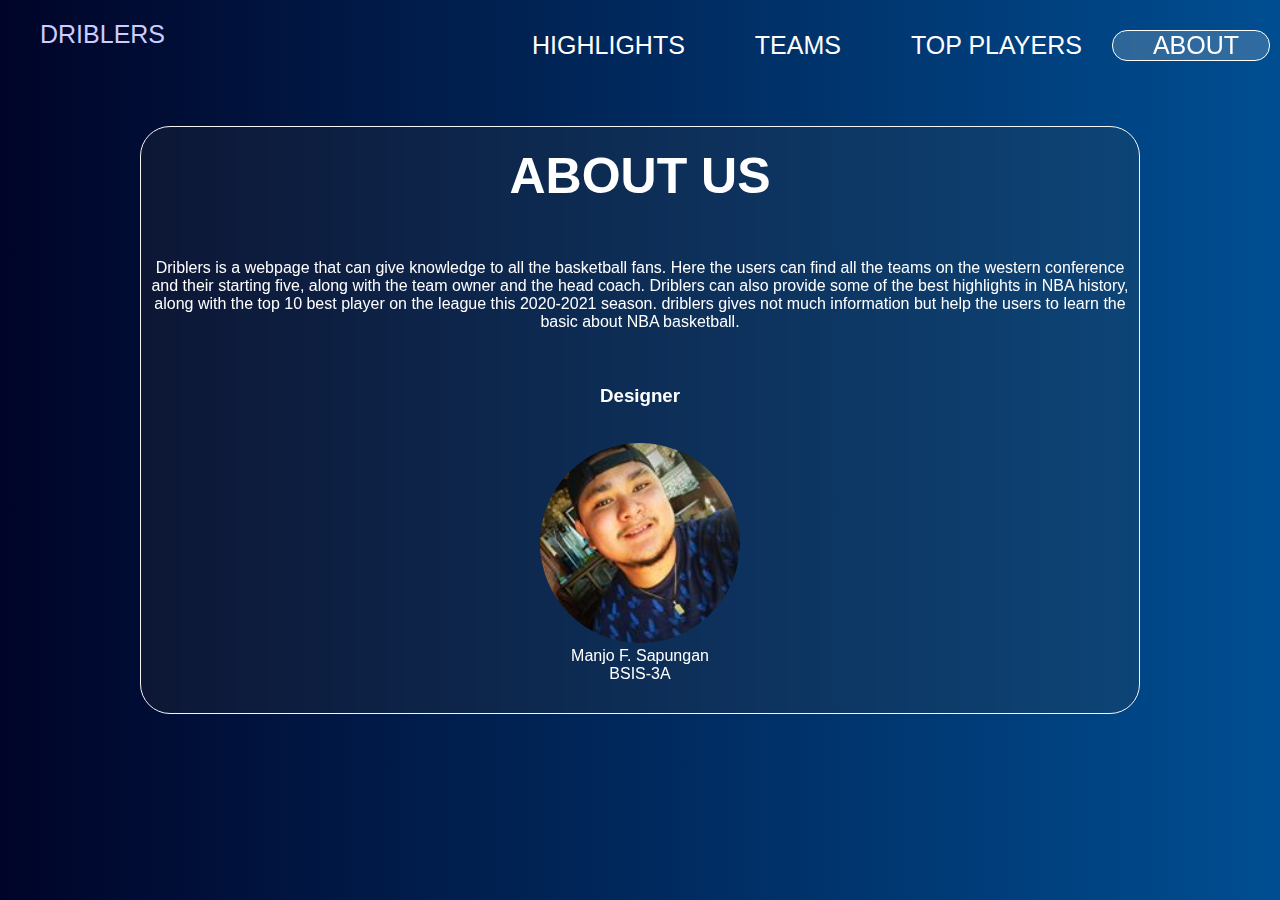
==== ab.html @ a5b205fc "Add files via upload" ====
<!DOCTYPE html>	
<html>
<head>
	<title>About</title>
	<meta http-equiv="CONTENT-TYPE" content="text/html; charset=UTF-8">
        <meta name="viewport" content="width=device-width, initial-scale=1.0">
        <link rel="stylesheet" href="style.css"/>
    </head>
	<body style=" background:linear-gradient(to right,#000428, #004e92)">
	<top>
	<p class="nba">DRIBLERS<p>
	<div class="first">
	<ul class="navigation">
				
                <li class="items"><a href="hl.html">HIGHLIGHTS</a></li>
                <li class="items"><a href="tm.html">TEAMS</a></li>
				<li class="items"><a href="tp.html">TOP PLAYERS</a></li>
				<li class="items" style="border:1px solid white;
				border-radius:15px;
				background:rgba(235, 235, 232, 0.2);
				box-shadow: 0 8px 32 0px  rgba(31, 38, 135, 0.37);
				-webkit-backdrop-filter: blur(18px);
				backdrop-filter: blur(18px);
				color: #f2ffcc;"><a href="ab.html">ABOUT</a></li>
    </ul>
    </div>
    </top>
	<main>
		<br>
		<br>
		<div class="playoff" id="playoff">
		<h1 style="font-size:50px;">ABOUT US</h1>
		<br>
		<br>
		<br>
		<p> Driblers is a webpage that can give knowledge to all the basketball fans. Here the users can find all the teams on the western conference and their
		starting five, along with the team owner and the head coach. Driblers can also provide some of the best highlights in NBA history, along with the top 10 
		best player on the league this 2020-2021 season. driblers gives not much information but help the users to learn the basic about NBA basketball.
		</p>
		<br>
		<br>
		<br>
		<h3> Designer </h3>
		<br>
		<br>
		<img src ="me.jpg"  class="me" alt="me">
		<p> Manjo F. Sapungan <br>
				BSIS-3A </p>
		</div>
	</main>
	</body>
</html>
---- style.css ----
* {
  margin: 0;
  padding: 0;
  box-sizing: border-box;
}
body {

	min-height:100vh;
	font-family: sans-serif;
	color:white;
	text-align:center;
	background-color:black
	
	
	

}

.top {
  position: fixed;
  

}

.first {
  min-height: 10vh;
  display: flex;
  align-items: center;
  justify-content: space-between;
  padding: 10px;
 

	
}

.first h1 {
  color: #ccf
}
.navigation {
  list-style: none;
  display: flex;
  align-items: center;
  justify-content: flex-end;
  flex: 1;
}

.items a {
  margin-left:10px;
  font-size:25px;
  text-decoration: none;
  color: white;
  padding: 0px 30px; 
}

.items a:hover {
	border:1px solid white;
	border-radius:15px;
	background:rgba(235, 235, 232, 0.2);
	box-shadow: 0 8px 32 0px  rgba(31, 38, 135, 0.37);
	-webkit-backdrop-filter: blur(18px);
	backdrop-filter: blur(18px);
	color: #f2ffcc;

	
}

.nba {
	position:absolute;
	margin-top:20px;
	margin-left:40px;
	height:60px;
	 width:68px;
	 font-size: 25px;
	 color: #ccf;
}

.web1 p {
	
	font-family: sans-serif;
	text-align:center;
	color:white;
	font-size:120px;
	float: left;
	margin-left:80px;
	margin-top:80px;
	display:block;
	

	
}

.web1 .rightimg{
	margin-top: 50px;
	float:center	;
	min-width:100px;
	min-height:100px;
	

}

.web1 .bio {
	text-decoration: justify;
	text-align:right-side;
	font-size:20px;
}
.web1 {
  background-color:black ;
}
.web1 input {
	background-color: transparent;
	color: white;
	padding:10px 10px 10px 10px;
	border-radius:1px solid;
	border-radius:5px;
	border-color: white;
	font-family: sans-serif;
	text-align:center;
	font-size:20px;
	float: left;
	margin-left:80px;
	margin-top:80px;
	display:block;
   min-width: 200px;
}
.web1 input:hover{
	border:1px solid white;
	border-radius:15px;
	background:rgba(235, 232, 232, 0.2);
	box-shadow: 0 8px 32 0px  rgba(31, 38, 135, 0.37);
	-webkit-backdrop-filter: blur(18px);
	backdrop-filter: blur(18px);
	color: #f2ffcc;
}
 .arrow-btn{
	 position:fixed;
	 bottom: 40px;
	 right: 39px;
	 color:white;
 }
 
.arrow-btn a{
	height:40px;
	width:39px;
	background:white;
	border-radius: 3px;
}
 
.me{
	width:200px;
	height:200px;
	border-radius:50%;
	text-align:center; 
}
.playoff{
	width: 1000px;
	border-radius: 30px;
	border:1px solid whitesmoke;
	background:rgba(63, 63, 62, 0.2);
	box-shadow: 0 8px 32 0px  rgba(31, 38, 135, 0.37);
	-webkit-backdrop-filter: blur(3px);
	backdrop-filter: blur(3px);
	 color: white;
	 float: center;
	 position:center;
	margin:auto;
	font-family: sans-serif;
	padding-bottom: 30px;
	padding-top:20px;
}
.nikola{
	text-align: justify;
	float: left;
	width: 500px;
	height: 610px;
	border-radius: 30px;
	border:1px solid whitesmoke;
	background:rgba(63, 63, 62, 0.2);
	box-shadow: 0 8px 32 0px  rgba(31, 38, 135, 0.37);
	-webkit-backdrop-filter: blur(3px);
	backdrop-filter: blur(3px);
	margin-left: 80px;
	align-items: center;
	padding-left: 30px;
	padding-top: 20px;
	padding-bottom: 20px;
	padding-right: 20px;
	position: relative;

}
.nikola p{
	color: white;
	font-family: sans-serif;
}
.harden{
	position: relative;
	text-align: justify;
	float:right;
	width: 500px;
	height: 610px;
	border-radius: 30px;
	border:1px solid whitesmoke;
	background:rgba(63, 63, 62, 0.2);
	box-shadow: 0 8px 32 0px  rgba(31, 38, 135, 0.37);
	-webkit-backdrop-filter: blur(3px);
	backdrop-filter: blur(3px);
	margin-right: 80px;
	align-items: center;
	padding-left: 30px;
	padding-top: 20px;
	padding-bottom: 20px;
	padding-right: 20px;

}
.harden p{
	color:white;
	font-family: sans-serif;
}
.curry{
	text-align: justify;
	float: left;
	height: 610px;
	width: 500px;
	border-radius: 30px;
	border:1px solid whitesmoke;
	background:rgba(63, 63, 62, 0.2);
	box-shadow: 0 8px 32 0px  rgba(31, 38, 135, 0.37);
	-webkit-backdrop-filter: blur(3px);
	backdrop-filter: blur(3px);
	margin-left: 80px;
	align-items: center;
	padding-left: 30px;
	padding-top: 20px;
	padding-bottom: 20px;
	padding-right: 20px;
	position: relative;
	margin-top: 30px;

}
.curry p{
	color: white;
	font-family: sans-serif;
}
.lliard{
	text-align: justify;
	float: right;
	height: 610px;
	width: 500px;
	border-radius: 30px;
	border:1px solid whitesmoke;
	background:rgba(63, 63, 62, 0.2);
	box-shadow: 0 8px 32 0px  rgba(31, 38, 135, 0.37);
	-webkit-backdrop-filter: blur(3px);
	backdrop-filter: blur(3px);
	margin-right: 80px;
	align-items: center;
	padding-left: 30px;
	padding-top: 20px;
	padding-bottom: 20px;
	padding-right: 20px;
	position: relative;
	margin-top: 30px;

}
.lliard p{
	color: white;
	font-family: sans-serif;
}
.durant{
	text-align: justify;
	float: left;
	height: 610px;
	width: 500px;
	border-radius: 30px;
	border:1px solid whitesmoke;
	background:rgba(63, 63, 62, 0.2);
	box-shadow: 0 8px 32 0px  rgba(31, 38, 135, 0.37);
	-webkit-backdrop-filter: blur(3px);
	backdrop-filter: blur(3px);
	margin-left: 80px;
	align-items: center;
	padding-left: 30px;
	padding-top: 20px;
	padding-bottom: 20px;
	padding-right: 20px;
	position: relative;
	margin-top: 30px;

}
.durant p{
	color: white;
	font-family: sans-serif;
}
.kawhi{
	text-align: justify;
	float: right;
	height: 610px;
	width: 500px;
	border-radius: 30px;
	border:1px solid whitesmoke;
	background:rgba(63, 63, 62, 0.2);
	box-shadow: 0 8px 32 0px  rgba(31, 38, 135, 0.37);
	-webkit-backdrop-filter: blur(3px);
	backdrop-filter: blur(3px);
	margin-right: 80px;
	align-items: center;
	padding-left: 30px;
	padding-top: 20px;
	padding-bottom: 20px;
	padding-right: 20px;
	position: relative;
	margin-top: 30px;

}
.kawhi p{
	color: white;
	font-family: sans-serif;
}
.luka{
		text-align: justify;
		float: left;
		height: 610px;
		width: 500px;
		border-radius: 30px;
		border:1px solid whitesmoke;
		background:rgba(63, 63, 62, 0.2);
		box-shadow: 0 8px 32 0px  rgba(31, 38, 135, 0.37);
		-webkit-backdrop-filter: blur(3px);
		backdrop-filter: blur(3px);
		margin-left: 80px;
		align-items: center;
		padding-left: 30px;
		padding-top: 20px;
		padding-bottom: 20px;
		padding-right: 20px;
		position: relative;
		margin-top: 30px;
	
	}
	.luka p{
		color: white;
		font-family: sans-serif;
	}
	.giannis{
		text-align: justify;
		float: right;
		height: 610px;
		width: 500px;
		border-radius: 30px;
		border:1px solid whitesmoke;
		background:rgba(63, 63, 62, 0.2);
		box-shadow: 0 8px 32 0px  rgba(31, 38, 135, 0.37);
		-webkit-backdrop-filter: blur(3px);
		backdrop-filter: blur(3px);
		margin-right: 80px;
		align-items: center;
		padding-left: 30px;
		padding-top: 20px;
		padding-bottom: 20px;
		padding-right: 20px;
		position: relative;
		margin-top: 30px;
	
	}
	.giannis p{
		color: white;
		font-family: sans-serif;
	}
	.davis{
		text-align: justify;
		float: left;
		height: 610px;
		width: 500px;
		border-radius: 30px;
		border:1px solid whitesmoke;
		background:rgba(63, 63, 62, 0.2);
		box-shadow: 0 8px 32 0px  rgba(31, 38, 135, 0.37);
		-webkit-backdrop-filter: blur(3px);
		backdrop-filter: blur(3px);
		margin-left: 80px;
		align-items: center;
		padding-left: 30px;
		padding-top: 20px;
		padding-bottom: 20px;
		padding-right: 20px;
		position: relative;
		margin-top: 30px;
	
	}
	.davis p{
		color: white;
		font-family: sans-serif;
	}
	
	.lebron{
		text-align: justify;
		float: right;
		height: 610px;
		width: 500px;
		border-radius: 30px;
		border:1px solid whitesmoke;
		background:rgba(63, 63, 62, 0.2);
		box-shadow: 0 8px 32 0px  rgba(31, 38, 135, 0.37);
		-webkit-backdrop-filter: blur(3px);
		backdrop-filter: blur(3px);
		margin-right: 80px;
		align-items: center;
		padding-left: 30px;
		padding-top: 20px;
		padding-bottom: 20px;
		padding-right: 20px;
		position: relative;
		margin-top: 30px;
	
	}
	.lebron p{
		color: white;
		font-family: sans-serif;
	}
	.utah{
		text-align: justify;
		float: left;
		height: 550px;
		width: 550px;
		border-radius: 30px;
		border:1px solid whitesmoke;
		background:rgba(63, 63, 62, 0.2);
		box-shadow: 0 8px 32 0px  rgba(31, 38, 135, 0.37);
		-webkit-backdrop-filter: blur(3px);
		backdrop-filter: blur(3px);
		margin-left: 80px;
		align-items: center;
		padding-left: 30px;
		padding-top: 20px;
		padding-bottom: 20px;
		padding-right: 20px;
		position: relative;
		margin-top: 30px;
	
	}
	.utah p{
		color: white;
		font-family: sans-serif;
	}
	.la{
		text-align: justify;
		float: right;
		height: 550px;
		width: 550px;
		border-radius: 30px;
		border:1px solid whitesmoke;
		background:rgba(63, 63, 62, 0.2);
		box-shadow: 0 8px 32 0px  rgba(31, 38, 135, 0.37);
		-webkit-backdrop-filter: blur(3px);
		backdrop-filter: blur(3px);
		margin-right: 80px;
		align-items: center;
		padding-left: 30px;
		padding-top: 20px;
		padding-bottom: 20px;
		padding-right: 20px;
		position: relative;
		margin-top: 30px;
	
	}
	.la p{
		color: white;
		font-family: sans-serif;
	}
	.clippers{
		text-align: justify;
		float: left;
		height: 550px;
		width: 550px;
		border-radius: 30px;
		border:1px solid whitesmoke;
		background:rgba(63, 63, 62, 0.2);
		box-shadow: 0 8px 32 0px  rgba(31, 38, 135, 0.37);
		-webkit-backdrop-filter: blur(3px);
		backdrop-filter: blur(3px);
		margin-left: 80px;
		align-items: center;
		padding-left: 30px;
		padding-top: 20px;
		padding-bottom: 20px;
		padding-right: 20px;
		position: relative;
		margin-top: 30px;
	
	}
	.clippers p{
		color: white;
		font-family: sans-serif;
	}
	.spurs{
		text-align: justify;
		float: right;
		height: 550px;
		width: 550px;
		border-radius: 30px;
		border:1px solid whitesmoke;
		background:rgba(63, 63, 62, 0.2);
		box-shadow: 0 8px 32 0px  rgba(31, 38, 135, 0.37);
		-webkit-backdrop-filter: blur(3px);
		backdrop-filter: blur(3px);
		margin-right: 80px;
		align-items: center;
		padding-left: 30px;
		padding-top: 20px;
		padding-bottom: 20px;
		padding-right: 20px;
		position: relative;
		margin-top: 30px;
	
	}
	.spurs p{
		color: white;
		font-family: sans-serif;
	}
	.suns{
		text-align: justify;
		float: left;
		height: 550px;
		width: 550px;
		border-radius: 30px;
		border:1px solid whitesmoke;
		background:rgba(63, 63, 62, 0.2);
		box-shadow: 0 8px 32 0px  rgba(31, 38, 135, 0.37);
		-webkit-backdrop-filter: blur(3px);
		backdrop-filter: blur(3px);
		margin-left: 80px;
		align-items: center;
		padding-left: 30px;
		padding-top: 20px;
		padding-bottom: 20px;
		padding-right: 20px;
		position: relative;
		margin-top: 30px;
	
	}
	.suns p{
		color: white;
		font-family: sans-serif;
	}
	.denver{
		text-align: justify;
		float: right;
		height: 550px;
		width: 550px;
		border-radius: 30px;
		border:1px solid whitesmoke;
		background:rgba(63, 63, 62, 0.2);
		box-shadow: 0 8px 32 0px  rgba(31, 38, 135, 0.37);
		-webkit-backdrop-filter: blur(3px);
		backdrop-filter: blur(3px);
		margin-right: 80px;
		align-items: center;
		padding-left: 30px;
		padding-top: 20px;
		padding-bottom: 20px;
		padding-right: 20px;
		position: relative;
		margin-top: 30px;
	
	}
	.denver p{
		color: white;
		font-family: sans-serif;
	}
	.blazers{
		text-align: justify;
		float: left;
		height: 550px;
		width: 550px;
		border-radius: 30px;
		border:1px solid whitesmoke;
		background:rgba(63, 63, 62, 0.2);
		box-shadow: 0 8px 32 0px  rgba(31, 38, 135, 0.37);
		-webkit-backdrop-filter: blur(3px);
		backdrop-filter: blur(3px);
		margin-left: 80px;
		align-items: center;
		padding-left: 30px;
		padding-top: 20px;
		padding-bottom: 20px;
		padding-right: 20px;
		position: relative;
		margin-top: 30px;
	
	}
	.blazers p{
		color: white;
		font-family: sans-serif;
	}
	.gs{
		text-align: justify;
		float: right;
		height: 550px;
		width: 550px;
		border-radius: 30px;
		border:1px solid whitesmoke;
		background:rgba(63, 63, 62, 0.2);
		box-shadow: 0 8px 32 0px  rgba(31, 38, 135, 0.37);
		-webkit-backdrop-filter: blur(3px);
		backdrop-filter: blur(3px);
		margin-right: 80px;
		align-items: center;
		padding-left: 30px;
		padding-top: 20px;
		padding-bottom: 20px;
		padding-right: 20px;
		position: relative;
		margin-top: 30px;
	
	}
	.gs p{
		color: white;
		font-family: sans-serif;
	}
	.rockets{
		text-align: justify;
		float: left;
		height: 550px;
		width: 550px;
		border-radius: 30px;
		border:1px solid whitesmoke;
		background:rgba(63, 63, 62, 0.2);
		box-shadow: 0 8px 32 0px  rgba(31, 38, 135, 0.37);
		-webkit-backdrop-filter: blur(3px);
		backdrop-filter: blur(3px);
		margin-left: 80px;
		align-items: center;
		padding-left: 30px;
		padding-top: 20px;
		padding-bottom: 20px;
		padding-right: 20px;
		position: relative;
		margin-top: 30px;
	
	}
	.rockets p{
		color: white;
		font-family: sans-serif;
	}
	.memphis{
		text-align: justify;
		float: right;
		height: 550px;
		width: 550px;
		border-radius: 30px;
		border:1px solid whitesmoke;
		background:rgba(63, 63, 62, 0.2);
		box-shadow: 0 8px 32 0px  rgba(31, 38, 135, 0.37);
		-webkit-backdrop-filter: blur(3px);
		backdrop-filter: blur(3px);
		margin-right: 80px;
		align-items: center;
		padding-left: 30px;
		padding-top: 20px;
		padding-bottom: 20px;
		padding-right: 20px;
		position: relative;
		margin-top: 30px;
	
	}
	.memphis p{
		color: white;
		font-family: sans-serif;
	}
	.kings{
		text-align: justify;
		float: left;
		height: 550px;
		width: 550px;
		border-radius: 30px;
		border:1px solid whitesmoke;
		background:rgba(63, 63, 62, 0.2);
		box-shadow: 0 8px 32 0px  rgba(31, 38, 135, 0.37);
		-webkit-backdrop-filter: blur(3px);
		backdrop-filter: blur(3px);
		margin-left: 80px;
		align-items: center;
		padding-left: 30px;
		padding-top: 20px;
		padding-bottom: 20px;
		padding-right: 20px;
		position: relative;
		margin-top: 30px;
	
	}
	.kings p{
		color: white;
		font-family: sans-serif;
	}
	.pelicians{
		text-align: justify;
		float: right;
		height: 550px;
		width: 550px;
		border-radius: 30px;
		border:1px solid whitesmoke;
		background:rgba(63, 63, 62, 0.2);
		box-shadow: 0 8px 32 0px  rgba(31, 38, 135, 0.37);
		-webkit-backdrop-filter: blur(3px);
		backdrop-filter: blur(3px);
		margin-right: 80px;
		align-items: center;
		padding-left: 30px;
		padding-top: 20px;
		padding-bottom: 20px;
		padding-right: 20px;
		position: relative;
		margin-top: 30px;
	
	}
	.pelicians p{
		color: white;
		font-family: sans-serif;
	}
	.okc{
		text-align: justify;
		float: left;
		height: 550px;
		width: 550px;
		border-radius: 30px;
		border:1px solid whitesmoke;
		background:rgba(63, 63, 62, 0.2);
		box-shadow: 0 8px 32 0px  rgba(31, 38, 135, 0.37);
		-webkit-backdrop-filter: blur(3px);
		backdrop-filter: blur(3px);
		margin-left: 80px;
		align-items: center;
		padding-left: 30px;
		padding-top: 20px;
		padding-bottom: 20px;
		padding-right: 20px;
		position: relative;
		margin-top: 30px;
	
	}
	.okc p{
		color: white;
		font-family: sans-serif;
	}

	.mavericks{
		text-align: justify;
		float: right;
		height: 550px;
		width: 550px;
		border-radius: 30px;
		border:1px solid whitesmoke;
		background:rgba(63, 63, 62, 0.2);
		box-shadow: 0 8px 32 0px  rgba(31, 38, 135, 0.37);
		-webkit-backdrop-filter: blur(3px);
		backdrop-filter: blur(3px);
		margin-right: 80px;
		align-items: center;
		padding-left: 30px;
		padding-top: 20px;
		padding-bottom: 20px;
		padding-right: 20px;
		position: relative;
		margin-top: 30px;
	
	}
	.mavericks p{
		color: white;
		font-family: sans-serif;
	}
	.wolves{
		text-align: justify;
		float: left;
		height: 550px;
		width: 550px;
		border-radius: 30px;
		border:1px solid whitesmoke;
		background:rgba(63, 63, 62, 0.2);
		box-shadow: 0 8px 32 0px  rgba(31, 38, 135, 0.37);
		-webkit-backdrop-filter: blur(3px);
		backdrop-filter: blur(3px);
		margin-left: 80px;
		align-items: center;
		padding-left: 30px;
		padding-top: 20px;
		padding-bottom: 20px;
		padding-right: 20px;
		position: relative;
		margin-top: 30px;
	
	}
	.wolves p{
		color: white;
		font-family: sans-serif;
	}
	.highlights{
		text-align: justify;
		margin: auto;
		
		width: 850px;
		border-radius: 30px;
		border:1px solid whitesmoke;
		background:rgba(63, 63, 62, 0.2);
		box-shadow: 0 8px 32 0px  rgba(31, 38, 135, 0.37);
		-webkit-backdrop-filter: blur(3px);
		backdrop-filter: blur(3px);
		align-items: center;
		align-items: center;
		padding-left: 30px;
		padding-top: 20px;
		padding-bottom: 20px;
		padding-right: 30px;
		position: relative;
		
	
	}
	.highlights h2{
		color: white;
		font-family: sans-serif;
		text-align: center;
	}
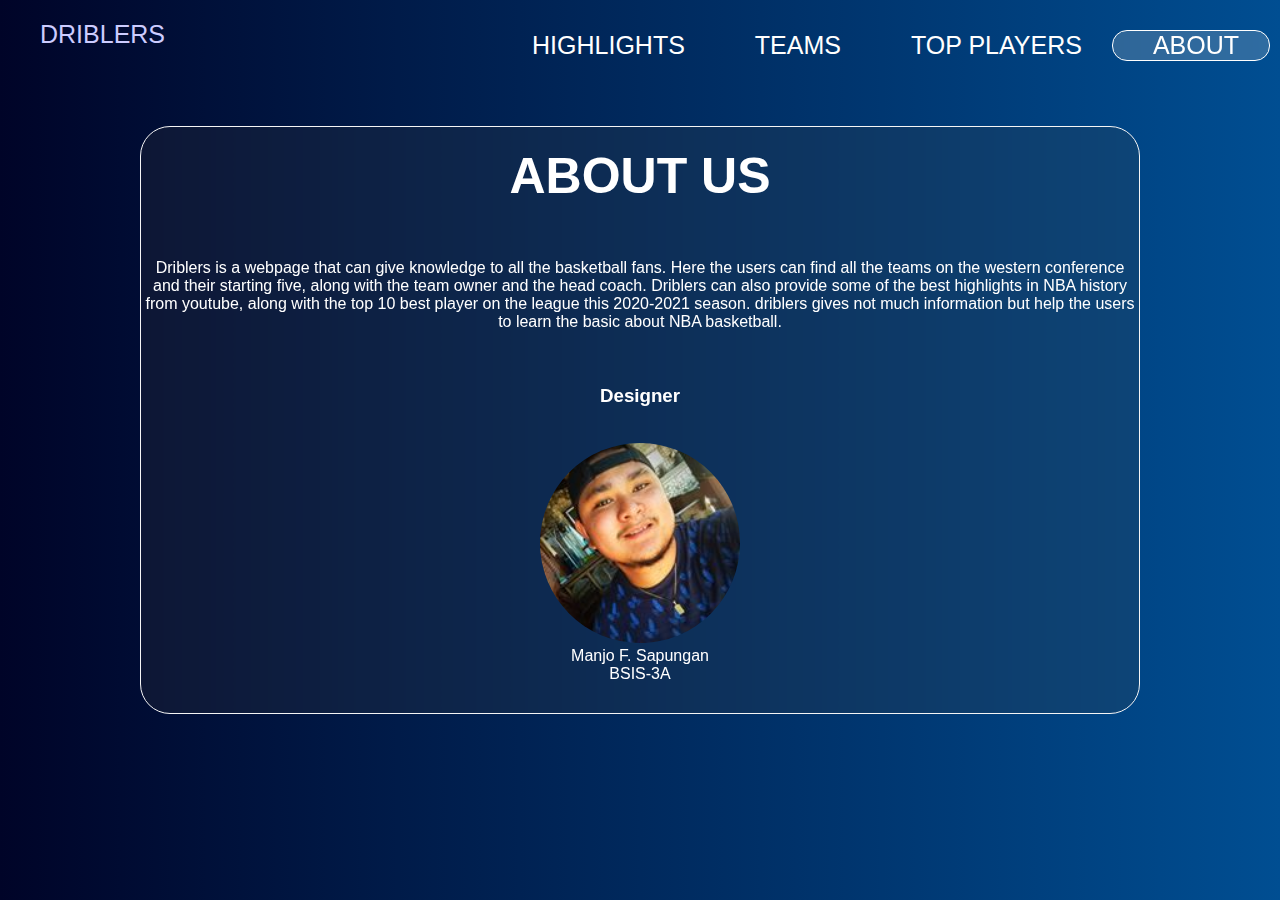
==== commit da3a4381: "Update ab.html" ====
--- a/ab.html
+++ b/ab.html
@@ -34,7 +34,7 @@
 		<br>
 		<br>
 		<p> Driblers is a webpage that can give knowledge to all the basketball fans. Here the users can find all the teams on the western conference and their
-		starting five, along with the team owner and the head coach. Driblers can also provide some of the best highlights in NBA history, along with the top 10 
+		starting five, along with the team owner and the head coach. Driblers can also provide some of the best highlights in NBA history from youtube, along with the top 10 
 		best player on the league this 2020-2021 season. driblers gives not much information but help the users to learn the basic about NBA basketball.
 		</p>
 		<br>
@@ -49,4 +49,4 @@
 		</div>
 	</main>
 	</body>
-</html>+</html>
